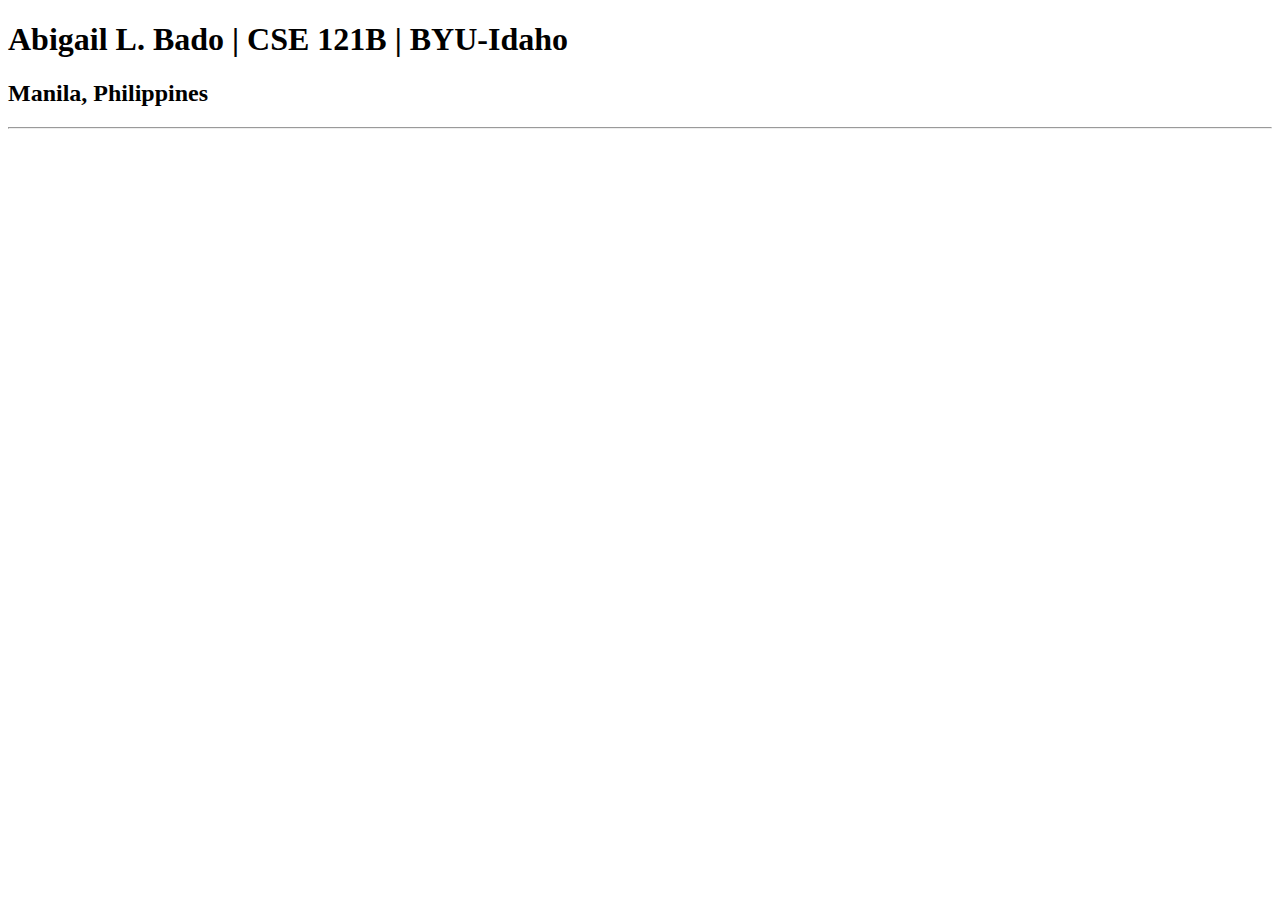
==== index.html @ aba00de8 "first commit" ====
<!DOCTYPE html>
<html lang="en">
<head>
    <meta charset="UTF-8">
    <meta name="viewport" content="width=device-width, initial-scale=1.0">
    <title>Abigail L. Bado | CSE 121B | BYU-Idaho</title>
</head>
<body>
    <h1>Abigail L. Bado | CSE 121B | BYU-Idaho</h1>
    <h2>Manila, Philippines</h2>
    <hr>
</body>
</html>
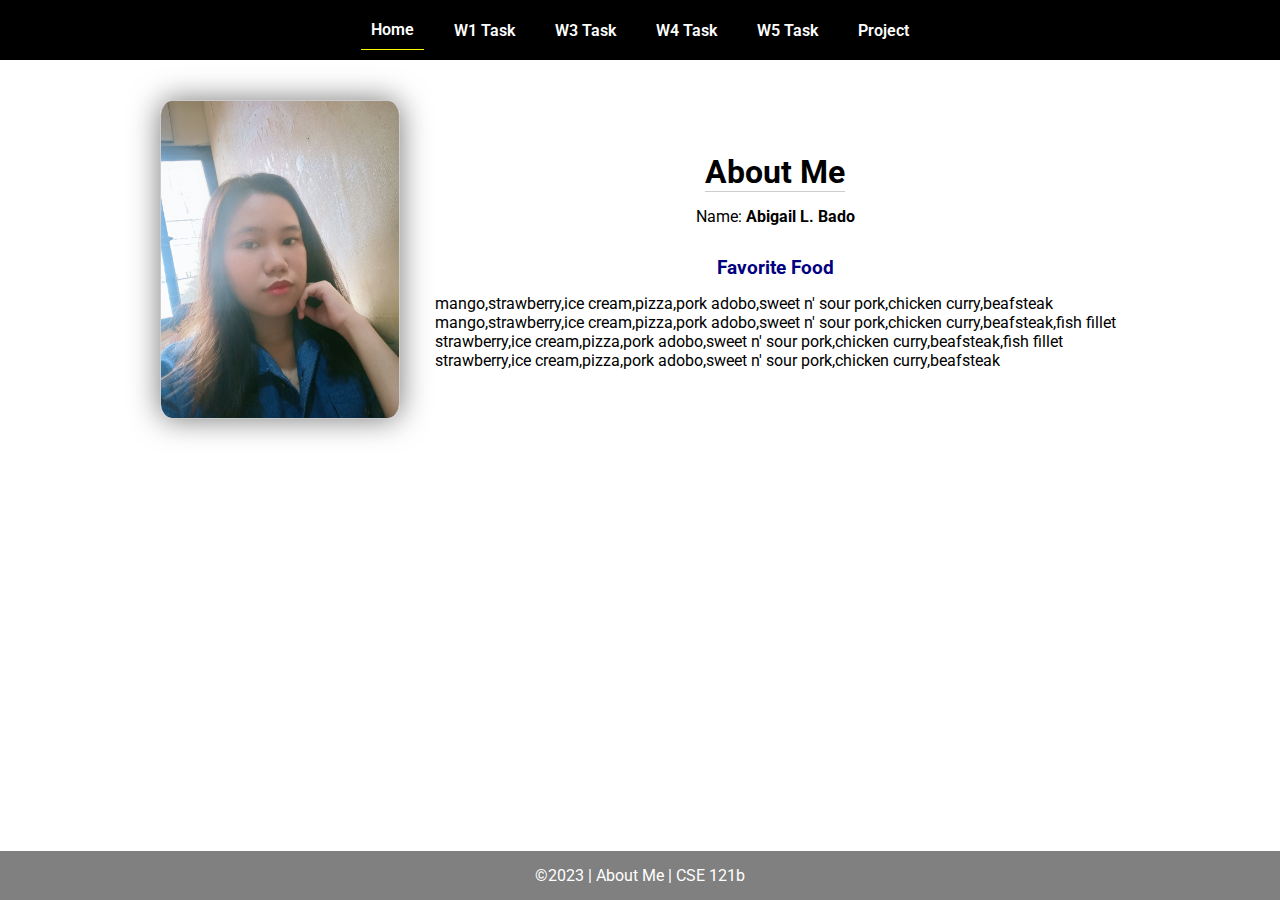
==== commit ebc2c20d: "w2 task completed" ====
--- a/index.html
+++ b/index.html
@@ -1,13 +1,45 @@
 <!DOCTYPE html>
 <html lang="en">
+
 <head>
-    <meta charset="UTF-8">
-    <meta name="viewport" content="width=device-width, initial-scale=1.0">
-    <title>Abigail L. Bado | CSE 121B | BYU-Idaho</title>
+  <meta charset="UTF-8">
+  <meta name="viewport" content="width=device-width, initial-scale=1.0">
+  <title>About Me | CSE 121b | W02: Programming Tasks</title>
+  <link rel="preconnect" href="https://fonts.googleapis.com">
+  <link rel="preconnect" href="https://fonts.gstatic.com" crossorigin>
+  <link href="https://fonts.googleapis.com/css2?family=Roboto:wght@400;600&display=swap"
+    rel="stylesheet">
+  <link rel="stylesheet" href="styles/main.css">
 </head>
+
 <body>
-    <h1>Abigail L. Bado | CSE 121B | BYU-Idaho</h1>
-    <h2>Manila, Philippines</h2>
-    <hr>
+  <nav>
+    <ul id="menu">
+      <li><a id="toggleMenu">&equiv;</a></li>
+      <li><a href="index.html" class="active">Home</a></li>
+      <li><a href="w01-task.html">W1 Task</a></li>
+      <li><a href="w03-task.html">W3 Task</a></li>
+      <li><a href="w04-task.html">W4 Task</a></li>
+      <li><a href="w05-task.html">W5 Task</a></li>
+      <li><a href="project.html">Project</a></li>
+    </ul>
+  </nav>
+  <main id="home">
+    <picture>
+      <img src="images/profileimage.jpg" alt="Placeholder Image">
+    </picture>
+    <section>
+      <h1>About Me</h1>
+      <div class="info">Name: <span id="name"></span></div>
+      <h2>Favorite Food</h2>
+      <div class="block" id="food"></div>
+    </section>
+  </main>
+  <footer>
+    &copy;<span id="year"></span> | About Me | CSE 121b
+  </footer>
+  <script src="scripts/main.js"></script>
+  <script src="scripts/w02-task.js"></script>
 </body>
+
 </html>--- a/styles/main.css
+++ b/styles/main.css
@@ -0,0 +1,157 @@
+/* Universal Selector */
+* {
+    margin: 0;
+    padding: 0;
+    box-sizing: border-box;
+}
+
+/* HTML Selectors */
+body {
+    font-family: 'Roboto', Helvetica, sans-serif;
+}
+
+nav {
+    background-color: black;
+    width: 100%;
+    position: fixed;
+    top: 0;
+}
+
+nav ul {
+    display: flex;
+    flex-direction: column;
+    align-items: center;
+    max-width: fit-content;
+    margin: 0 auto;
+}
+
+nav ul li {
+    flex: 1 1 auto;
+}
+
+nav ul li:first-child {
+    display: block;
+    font-size: 2rem;
+}
+
+nav ul li:first-child a {
+    padding: 1px 10px;
+}
+
+nav ul li {
+    display: none;
+    list-style: none;
+    margin: 10px;
+}
+
+nav ul li a {
+    display: block;
+    padding: 10px;
+    text-decoration: none;
+    font-weight: 600;
+    color: white;
+    text-align: center;
+}
+
+nav ul li a:hover {
+    background-color: #efefef;
+    color: black;
+}
+
+h1, h2 {
+    text-align: center;
+    margin-bottom: 15px;
+
+}
+
+h1 {
+border-bottom: 1px solid #ccc;
+}
+
+h2 {
+    font-size: 1.2rem;
+    color: navy;
+    text-align: center;
+    margin-top: 30px;
+}
+
+main {
+    margin-top: 125px;
+    display: grid;
+    grid-template-columns: 1fr;
+    grid-gap: 20px;
+    align-items: center;
+    justify-content: center;
+}
+
+picture {
+    margin: 0 auto;
+}
+
+picture img {
+    width: 240px;
+    height: auto;
+    border-radius: 5%;
+    border: 1px solid #ccc;
+    box-shadow: 0 0 30px #777;
+}
+
+section {
+    display: flex;
+    flex-direction: column;
+    align-items: center;
+    margin: 10px
+}
+
+label {
+    margin: 15px 0;
+}
+
+footer {
+    background-color: gray;
+    color: white;
+    padding: 15px;
+    text-align: center;
+    width: 100%;
+    position: fixed;
+    bottom: 0;
+}
+
+/* Class Selectors */
+.active {
+    border-bottom: 1px solid yellow;
+}
+
+.open li {
+    display: block;
+}
+
+.block {
+    display: block;
+}
+
+/* ID Selectors */
+
+/* Media Queries */
+@media only screen and (min-width: 32.5em) {
+    nav ul {
+        flex-direction: row;
+    }
+
+    nav ul li:first-child {
+        display: none;
+    }
+
+    nav ul li {
+        display: block;
+    }
+
+    main {
+        margin: 100px auto 20px;
+        grid-template-columns: 250px 1fr;
+        max-width: -moz-fit-content;
+        max-width: fit-content;
+
+    }
+
+}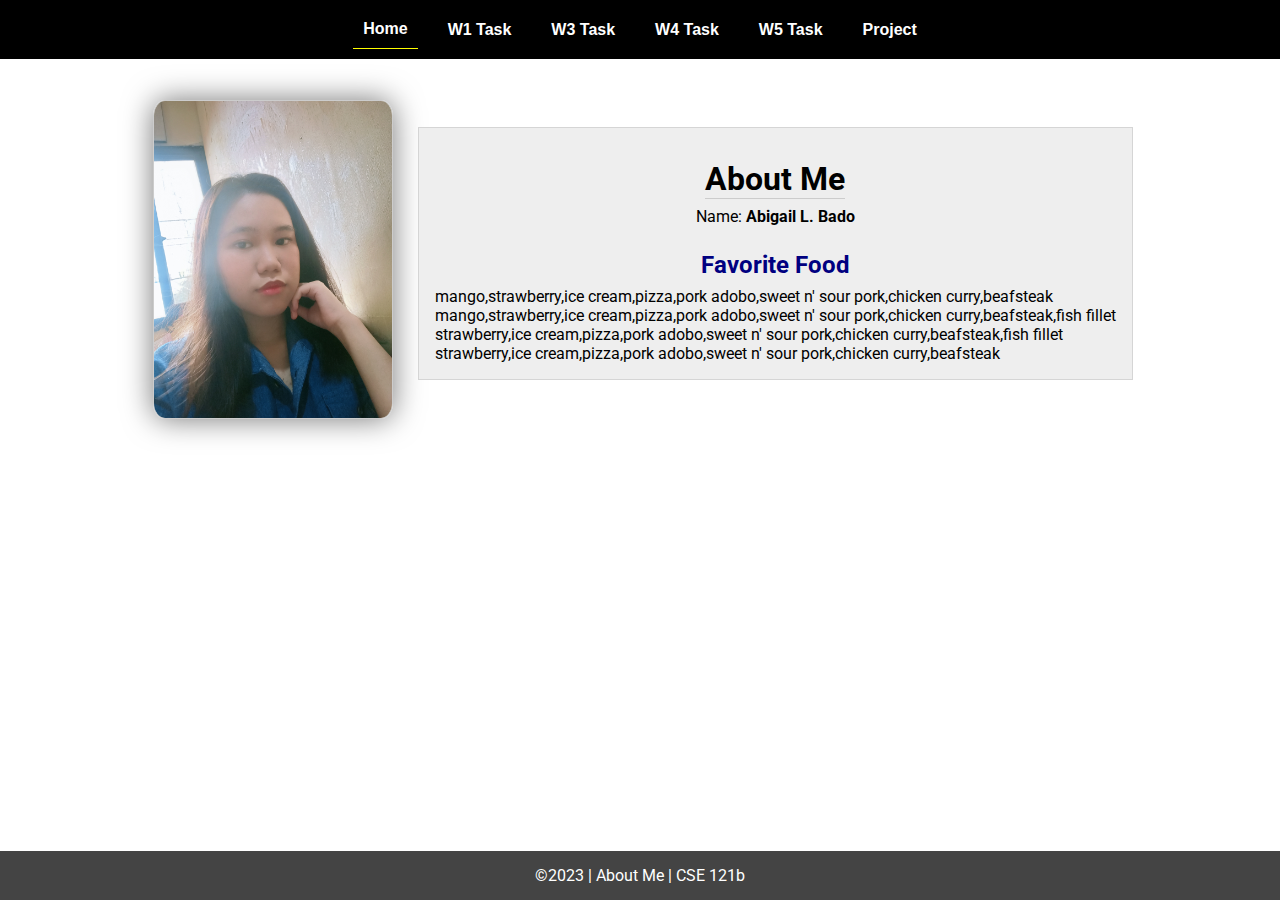
==== commit 34ebf21a: "edited" ====
--- a/index.html
+++ b/index.html
@@ -21,7 +21,7 @@
       <li><a href="w03-task.html">W3 Task</a></li>
       <li><a href="w04-task.html">W4 Task</a></li>
       <li><a href="w05-task.html">W5 Task</a></li>
-      <li><a href="project.html">Project</a></li>
+      <li><a href="project/project.html">Project</a></li>
     </ul>
   </nav>
   <main id="home">
--- a/styles/main.css
+++ b/styles/main.css
@@ -21,6 +21,7 @@
     display: flex;
     flex-direction: column;
     align-items: center;
+    max-width: -moz-fit-content;
     max-width: fit-content;
     margin: 0 auto;
 }
@@ -51,6 +52,7 @@
     font-weight: 600;
     color: white;
     text-align: center;
+    font-family: 'Arial Narrow', Arial, sans-serif;
 }
 
 nav ul li a:hover {
@@ -58,30 +60,34 @@
     color: black;
 }
 
-h1, h2 {
-    text-align: center;
-    margin-bottom: 15px;
-
+h1,
+h2 {
+    text-align: center;
+    margin: 1rem 0 .5rem;
 }
 
 h1 {
-border-bottom: 1px solid #ccc;
+    border-bottom: 1px solid #ccc;
+}
+
+#gridly h1 {
+    margin-top: 80px;
 }
 
 h2 {
-    font-size: 1.2rem;
+    font-size: 1.5rem;
     color: navy;
     text-align: center;
-    margin-top: 30px;
-}
-
-main {
-    margin-top: 125px;
-    display: grid;
-    grid-template-columns: 1fr;
-    grid-gap: 20px;
-    align-items: center;
-    justify-content: center;
+    margin-top: 25px;
+}
+
+h3 {
+    font-size: 1.3rem;
+    margin-bottom: 1rem;
+}
+
+header {
+    margin-top: 70px;
 }
 
 picture {
@@ -100,15 +106,59 @@
     display: flex;
     flex-direction: column;
     align-items: center;
-    margin: 10px
+    margin: 0 auto 1rem;
+    border: 1px solid rgba(0, 0, 0, .1);
+    padding: 1rem;
+    background-color: #eee;
+}
+
+article {
+    margin-bottom: 1rem;
+}
+
+article div {
+    margin-bottom: .5rem;
+    text-align: right;
 }
 
 label {
-    margin: 15px 0;
+    padding: .35rem;
+}
+
+input {
+    padding: .35rem;
+}
+
+input[type="button"] {
+    padding: .5rem;
+    background-color: #444;
+    color: white;
+    border: none;
+    border-radius: 5px;
+    cursor: pointer;
+    width: 100%
+}
+
+input[type="checkbox"] {
+    width: 25px;
+    height: 25px;
+}
+
+dt {
+    font-weight: 700;
+}
+
+dt::before {
+    content: "ðŸ˜ï¸ ";
+}
+
+dd {
+    margin: 0 0 .5rem 2rem;
+    font-size: smaller;
 }
 
 footer {
-    background-color: gray;
+    background-color: #444;
     color: white;
     padding: 15px;
     text-align: center;
@@ -130,7 +180,104 @@
     display: block;
 }
 
+.larger {
+    font-size: larger;
+    color: red;
+}
+
+.right {
+    width: 100%;
+    text-align: right;
+}
+
+.middle {
+    display: flex;
+    align-items: center;
+    justify-content: right;
+    gap: 1rem;
+}
+
 /* ID Selectors */
+
+#home {
+    margin-top: 125px;
+    display: grid;
+    grid-template-columns: 1fr;
+    grid-gap: 20px;
+    align-items: center;
+    justify-content: center;
+}
+
+
+#section1 {
+    background-color: rgb(225, 250, 225, .5);
+}
+
+#section2 {
+    background-color: rgba(200, 200, 250, 0.5);
+
+}
+
+#section2 div {
+    margin-bottom: 1rem;
+}
+
+#section3 {
+    background-color: rgb(250, 225, 250, .5);
+}
+
+#sortBy {
+    appearance: none;
+    display: flex;
+    padding: .5rem;
+    background-color: #eee;
+    color: #444;
+    font-weight: 700;
+    margin: 1rem auto;
+    width: 200px;
+    border: 1px solid rgba(0, 0, 0, .2);
+    text-align: center;
+}
+
+#sortBy option:disabled {
+    font-style: italic;
+    padding: 1rem;
+    background-color: #111;
+    color: #eee;
+}
+
+#temples {
+    display: grid;
+    grid-template-columns: repeat(auto-fit, minmax(320px, 1fr));
+    grid-gap: .5rem;
+    align-items: center;
+    margin-bottom: 3rem;
+}
+
+#temples article {
+    height: 250px;
+    margin: .5rem;
+    border: 1px solid rgba(0, 0, 0, .1);
+    padding: 1rem;
+    background-color: #eee;
+    display: flex;
+    flex-direction: column;
+    align-items: center;
+    justify-content: center;
+}
+
+#temples h4 {
+    color: navy;
+    font-size: smaller;
+}
+
+
+#temples img {
+    width: 250px;
+    height: auto;
+    box-shadow: 0 0 30px #777;
+    margin: .5rem;
+}
 
 /* Media Queries */
 @media only screen and (min-width: 32.5em) {
@@ -146,12 +293,23 @@
         display: block;
     }
 
-    main {
+    section {
+        min-width: 300px;
+    }
+
+    #home {
         margin: 100px auto 20px;
         grid-template-columns: 250px 1fr;
         max-width: -moz-fit-content;
         max-width: fit-content;
-
+    }
+
+    #task3 {
+        display: grid;
+        grid-template-columns: 1fr 1fr;
+        grid-gap: 5px;
+        margin: 0 auto;
+        max-width: 950px;
     }
 
 }